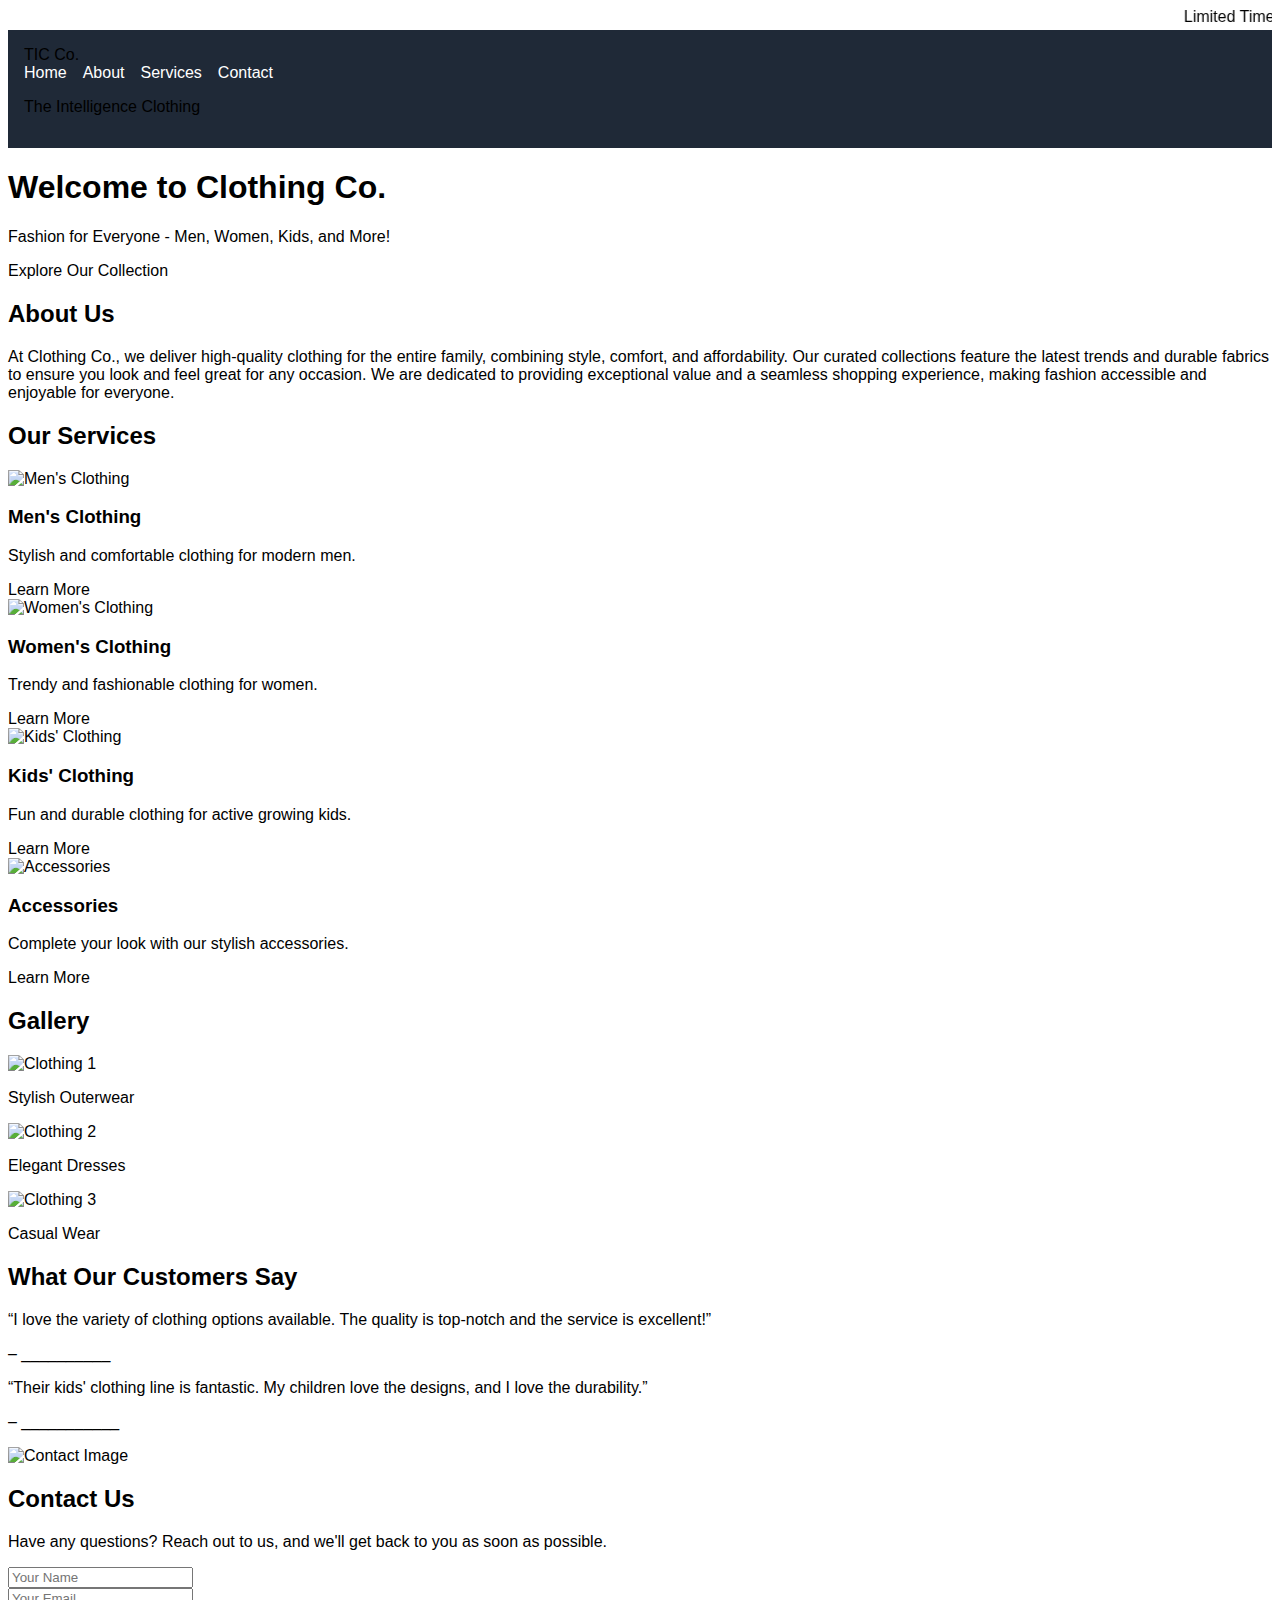
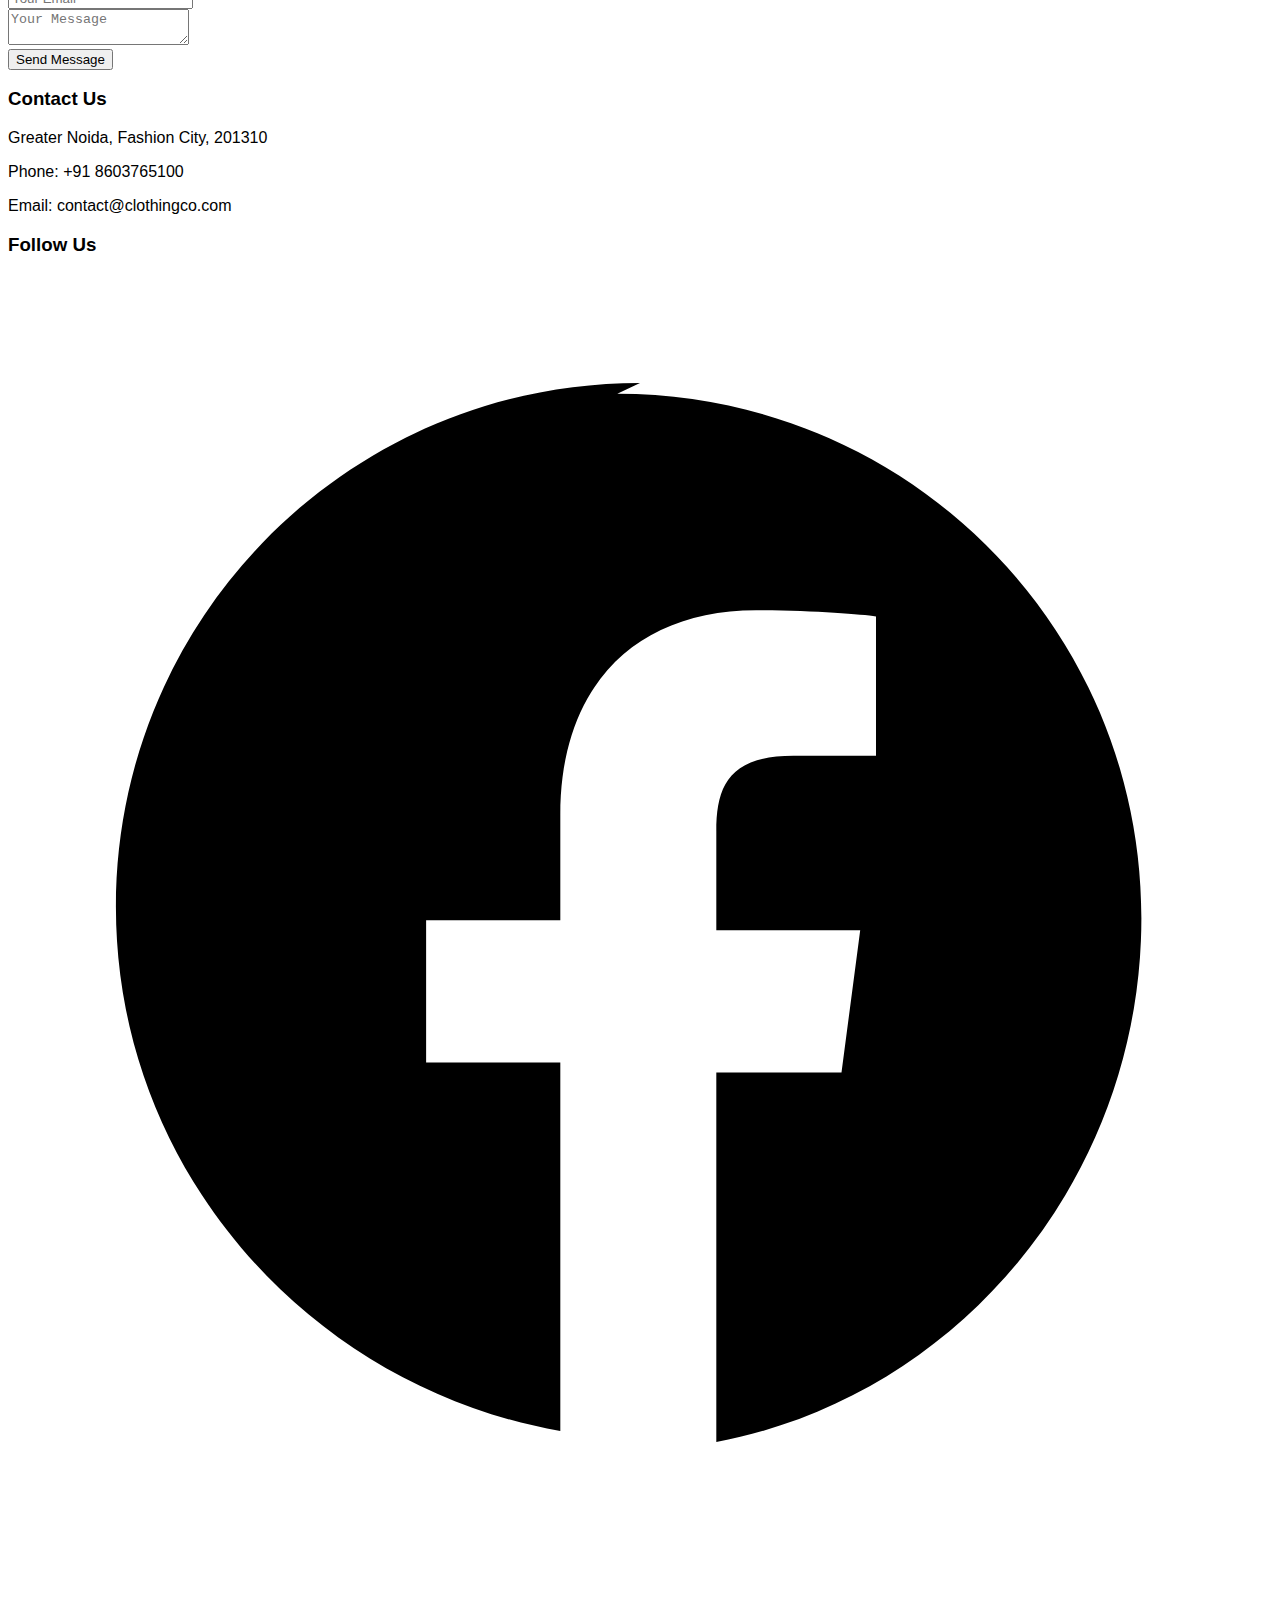
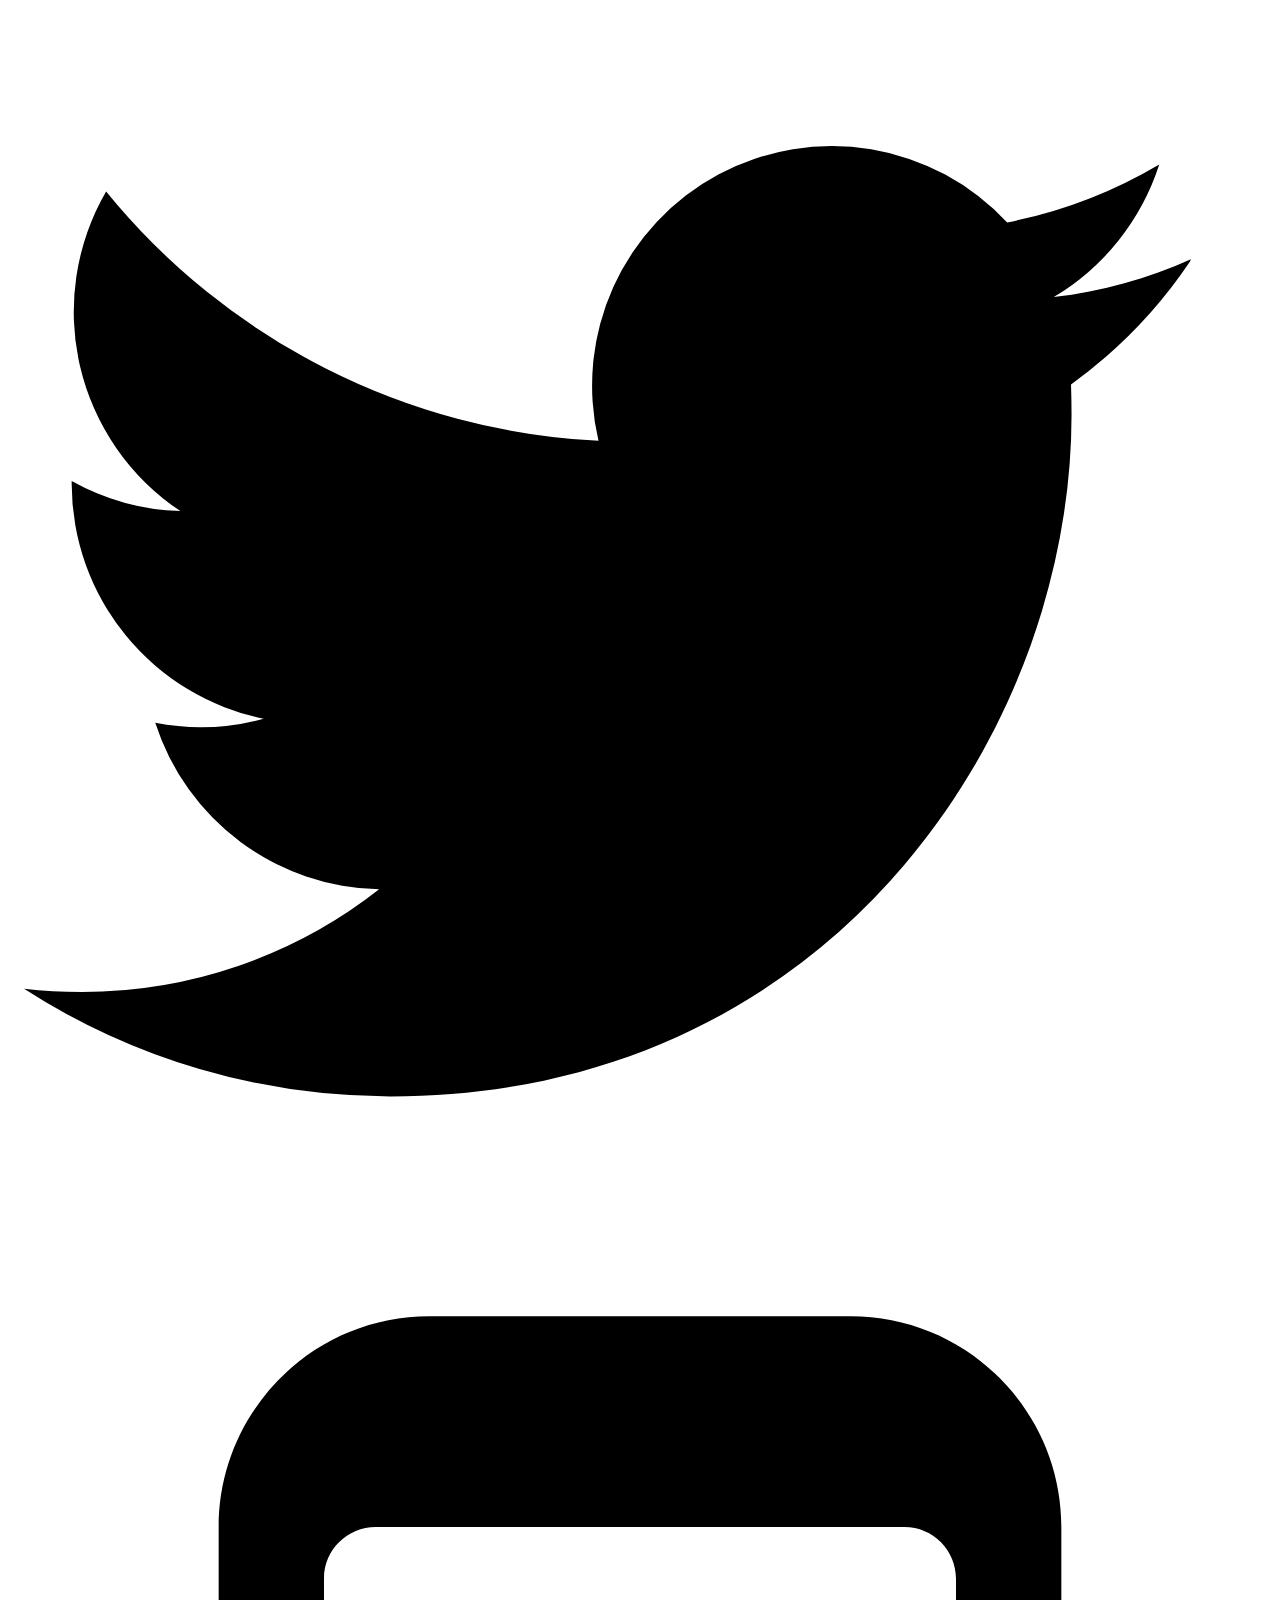
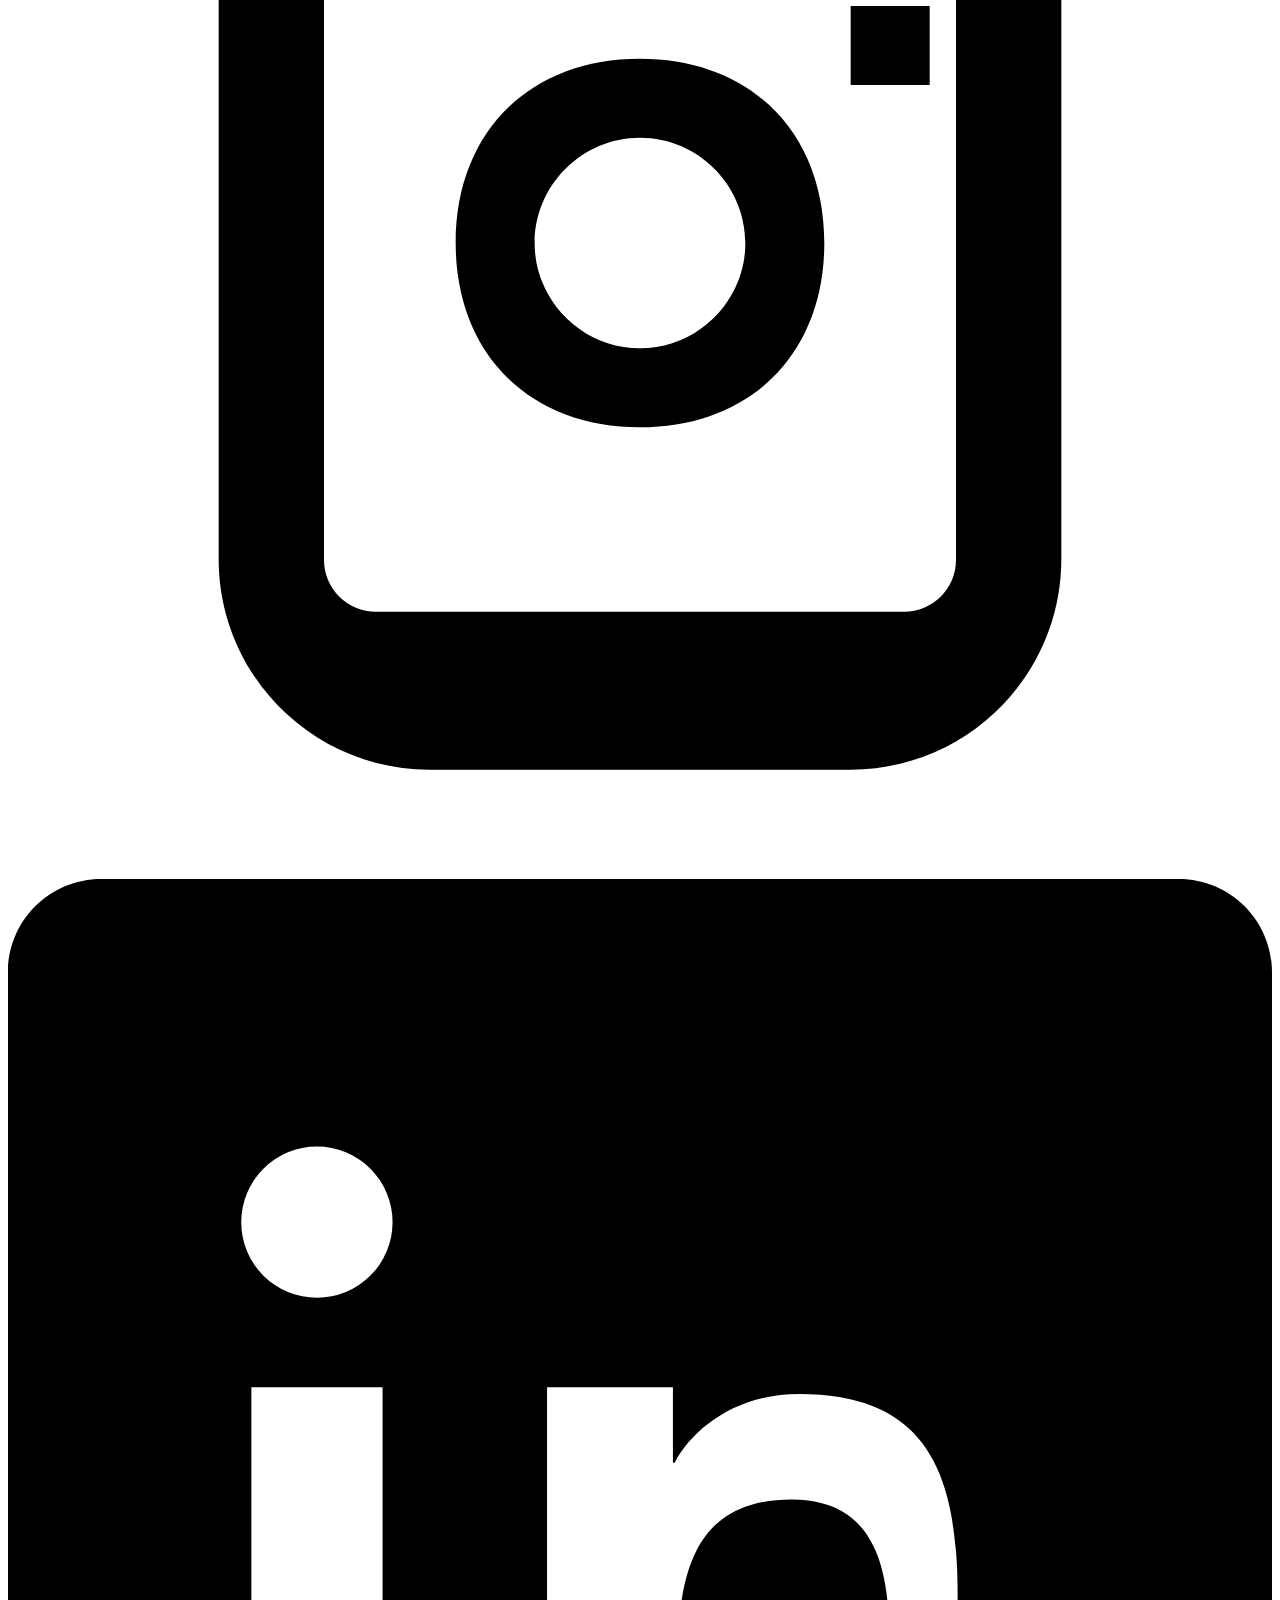
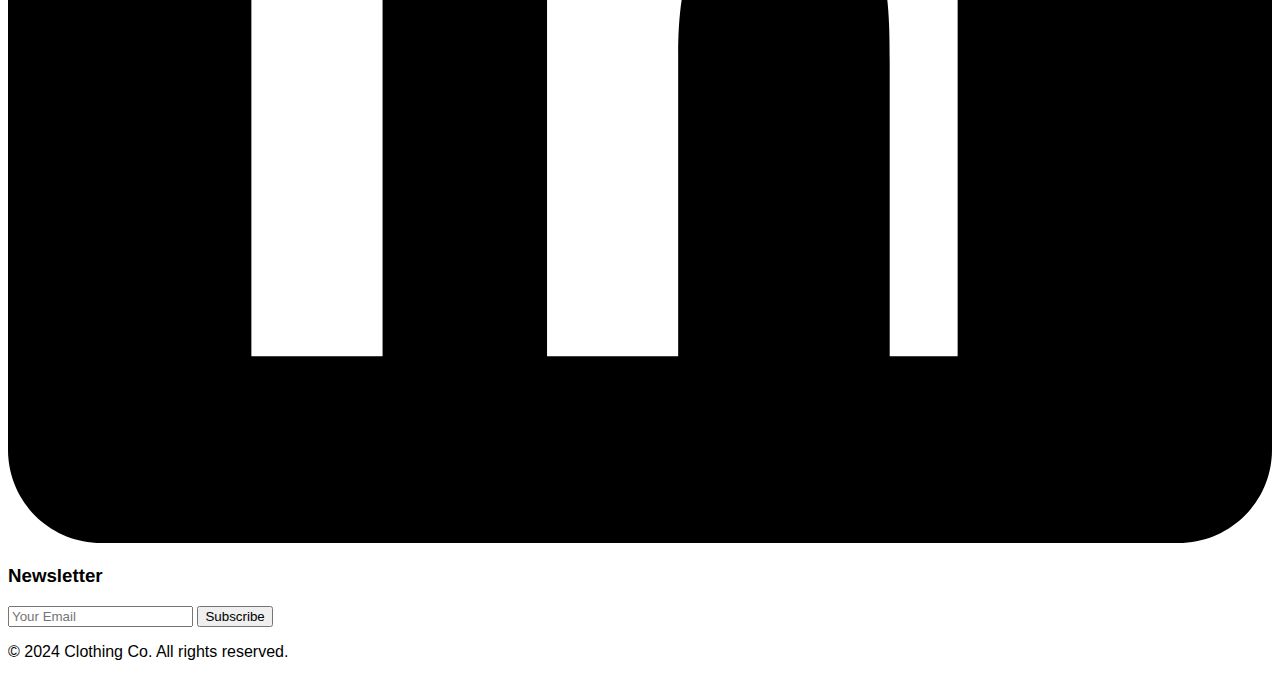
==== Landing page Clothing Advertisment/index.html @ f328c51f "Add files via upload" ====
<!DOCTYPE html>
<html lang="en">

<head>
    <meta charset="UTF-8">
    <meta name="viewport" content="width=device-width, initial-scale=1.0">
    <title>Clothing Advertisement Company</title>
    <link href="https://cdn.jsdelivr.net/npm/tailwindcss@2.2.19/dist/tailwind.min.css" rel="stylesheet">
    <link rel="shortcut icon" href="https://cdn.icon-icons.com/icons2/1581/PNG/512/3668861-clothes-fashion-outfit-tshirt_108013.png" type="image/x-icon">
    <link rel="stylesheet" href="styles.css">
</head>

<body class="bg-gray-900 text-gray-100">
    <!-- Marquee Offer -->
    <div class="bg-gray-900 text-white text-center p-2">
        <marquee behavior="scroll" direction="left" scrollamount="10">
            Limited Time Offer: Get 20% off on all items! Use code TIC20 at checkout.
        </marquee>
    </div>

    <!-- Navbar -->
    <nav class="bg-gray-800 p-4">
        <div class="container mx-auto flex justify-between items-center">
            <a href="#" class="text-2xl font-bold text-white">TIC Co.</a>
            <button id="menu-button" class="text-white md:hidden focus:outline-none">
            <svg class="w-6 h-6" fill="none" stroke="currentColor" viewBox="0 0 24 24" xmlns="http://www.w3.org/2000/svg">
                <path stroke-linecap="round" stroke-linejoin="round" stroke-width="2" d="M4 6h16M4 12h16M4 18h16"></path>
            </svg>
        </button>
            <ul id="menu" class="hidden md:flex space-x-4 mt-4">
                <!-- Added 'mt-2' for margin top -->
                <li><a href="#home" class="hover:text-primary">Home</a></li>
                <li><a href="#about" class="hover:text-primary">About</a></li>
                <li><a href="#services" class="hover:text-primary">Services</a></li>
                <li><a href="#contact" class="hover:text-primary">Contact</a></li>
            </ul>
        </div>
        <ul id="mobile-menu" class="absolute top-16 right-0 bg-gray-800 text-white w-full md:hidden hidden flex-col space-y-4 mt-2">
            <!-- Added 'mt-2' for margin top -->
            <li><a href="#home" class="block px-4 py-2">Home</a></li>
            <li><a href="#about" class="block px-4 py-2">About</a></li>
            <li><a href="#services" class="block px-4 py-2">Services</a></li>
            <li><a href="#contact" class="block px-4 py-2">Contact</a></li>
        </ul>
        <p class="text-white-400 mt-4">The Intelligence Clothing</p>
    </nav>

    <!-- Hero Section -->
    <section id="home" class="relative h-screen bg-cover bg-center" style="background-image: url('https://images.unsplash.com/photo-1519554318711-aaf73ece6ff9?q=80&w=2070&auto=format&fit=crop&ixlib=rb-4.0.3&ixid=M3wxMjA3fDB8MHxwaG90by1wYWdlfHx8fGVufDB8fHx8fA%3D%3D');">
        <div class="absolute inset-0 bg-black opacity-60"></div>
        <div class="container mx-auto h-full flex items-center justify-center">
            <div class="text-center text-white z-10">
                <h1 class="text-4xl md:text-5xl font-bold mb-4 animate__animated animate__fadeIn">Welcome to Clothing Co.</h1>
                <p class="text-lg md:text-xl mb-8 animate__animated animate__fadeIn animate__delay-1s">Fashion for Everyone - Men, Women, Kids, and More!</p>
                <a href="#services" class="bg-primary text-white py-2 px-4 rounded hover:bg-blue-700 transition duration-300">Explore Our Collection</a>
            </div>
        </div>
    </section>

    <!-- About Section -->
    <section id="about" class="py-16 bg-gray-800">
        <div class="container mx-auto text-center">
            <h2 class="text-3xl font-bold mb-6 text-primary">About Us</h2>
            <p class="text-lg mb-6 text-gray-300 mx-auto max-w-lg">At Clothing Co., we deliver high-quality clothing for the entire family, combining style, comfort, and affordability. Our curated collections feature the latest trends and durable fabrics to ensure you look and feel great for any occasion.
                We are dedicated to providing exceptional value and a seamless shopping experience, making fashion accessible and enjoyable for everyone.</p>
        </div>
    </section>
    <section id="services" class="py-16 bg-gray-700">
        <div class="container mx-auto text-center">
            <h2 class="text-3xl font-bold mb-8 text-primary">Our Services</h2>
            <div class="grid grid-cols-1 md:grid-cols-2 lg:grid-cols-4 gap-8 px-4">
                <!-- Men's Clothing -->
                <div class="bg-gray-800 p-6 rounded-lg shadow-lg">
                    <img src="https://www.sustainablejungle.com/wp-content/uploads/2022/11/Images-by-United-by-Blue-1.jpg" alt="Men's Clothing" class="w-full h-32 object-cover mb-4 rounded-lg">
                    <h3 class="text-xl font-semibold mb-4 text-success">Men's Clothing</h3>
                    <p>Stylish and comfortable clothing for modern men.</p>
                    <a href="mens.html" class="inline-block mt-4 text-white bg-primary hover:bg-primary-dark py-2 px-4 rounded-lg transition duration-300">Learn More</a>
                </div>
                <!-- Women's Clothing -->
                <div class="bg-gray-800 p-6 rounded-lg shadow-lg">
                    <img src="https://d2line.com/thatlook/wp-content/uploads/sites/4/2022/09/women-fashion-and-women-clothing.png" alt="Women's Clothing" class="w-full h-32 object-cover mb-4 rounded-lg">
                    <h3 class="text-xl font-semibold mb-4 text-success">Women's Clothing</h3>
                    <p>Trendy and fashionable clothing for women.</p>
                    <a href="womens.html" class="inline-block mt-4 text-white bg-primary hover:bg-primary-dark py-2 px-4 rounded-lg transition duration-300">Learn More</a>
                </div>
                <!-- Kids' Clothing -->
                <div class="bg-gray-800 p-6 rounded-lg shadow-lg">
                    <img src="https://prathaa.in/cdn/shop/articles/PHOTO-2021-08-08-19-40-33-686608.jpg?v=1722067300" alt="Kids' Clothing" class="w-full h-32 object-cover mb-4 rounded-lg">
                    <h3 class="text-xl font-semibold mb-4 text-success">Kids' Clothing</h3>
                    <p>Fun and durable clothing for active growing kids.</p>
                    <a href="kids.html" class="inline-block mt-4 text-white bg-primary hover:bg-primary-dark py-2 px-4 rounded-lg transition duration-300">Learn More</a>
                </div>
                <!-- Accessories -->
                <div class="bg-gray-800 p-6 rounded-lg shadow-lg">
                    <img src="https://images.ctfassets.net/3s5io6mnxfqz/3q6QfJJZgqTljZhxbwliRz/ecde7628474fb6613b460adedf02f64f/AdobeStock_185261221.jpeg" alt="Accessories" class="w-full h-32 object-cover mb-4 rounded-lg">
                    <h3 class="text-xl font-semibold mb-4 text-success">Accessories</h3>
                    <p>Complete your look with our stylish accessories.</p>
                    <a href="accessories.html" class="inline-block mt-4 text-white bg-primary hover:bg-primary-dark py-2 px-4 rounded-lg transition duration-300">Learn More</a>
                </div>
            </div>
        </div>
    </section>

    <!-- Gallery Section -->
    <section id="gallery" class="py-16 bg-gray-900">
        <div class="container mx-auto text-center">
            <h2 class="text-3xl font-bold mb-8 text-primary">Gallery</h2>
            <div class="grid grid-cols-1 md:grid-cols-2 lg:grid-cols-3 gap-6">
                <!-- Gallery Item 1 -->
                <div class="relative group">
                    <img src="https://images.unsplash.com/photo-1706883085307-40b73255769f?q=80&w=1935&auto=format&fit=crop&ixlib=rb-4.0.3&ixid=M3wxMjA3fDB8MHxwaG90by1wYWdlfHx8fGVufDB8fHx8fA%3D%3D" alt="Clothing 1" class="w-full h-80 object-cover rounded-lg transition-transform transform group-hover:scale-105">
                    <div class="absolute inset-0 bg-black bg-opacity-60 flex items-center justify-center opacity-0 group-hover:opacity-100 transition-opacity duration-300">
                        <p class="text-white text-lg font-semibold">Stylish Outerwear</p>
                    </div>
                </div>

                <!-- Gallery Item 2 -->
                <div class="relative group">
                    <img src="https://images.unsplash.com/photo-1416339698674-4f118dd3388b?q=80&w=1936&auto=format&fit=crop&ixlib=rb-4.0.3&ixid=M3wxMjA3fDB8MHxwaG90by1wYWdlfHx8fGVufDB8fHx8fA%3D%3D" alt="Clothing 2" class="w-full h-80 object-cover rounded-lg transition-transform transform group-hover:scale-105">
                    <div class="absolute inset-0 bg-black bg-opacity-60 flex items-center justify-center opacity-0 group-hover:opacity-100 transition-opacity duration-300">
                        <p class="text-white text-lg font-semibold">Elegant Dresses</p>
                    </div>
                </div>

                <!-- Gallery Item 3 -->
                <div class="relative group">
                    <img src="https://images.unsplash.com/photo-1525507119028-ed4c629a60a3?q=80&w=1935&auto=format&fit=crop&ixlib=rb-4.0.3&ixid=M3wxMjA3fDB8MHxwaG90by1wYWdlfHx8fGVufDB8fHx8fA%3D%3D" alt="Clothing 3" class="w-full h-80 object-cover rounded-lg transition-transform transform group-hover:scale-105">
                    <div class="absolute inset-0 bg-black bg-opacity-60 flex items-center justify-center opacity-0 group-hover:opacity-100 transition-opacity duration-300">
                        <p class="text-white text-lg font-semibold">Casual Wear</p>
                    </div>
                </div>
            </div>
        </div>
    </section>


    <!-- Testimonials Section -->
    <section id="testimonials" class="py-16 bg-gray-800">
        <div class="container mx-auto text-center">
            <h2 class="text-3xl font-bold mb-8 text-primary">What Our Customers Say</h2>
            <div class="flex flex-col space-y-8">
                <div class="bg-gray-700 p-6 rounded-lg shadow-lg">
                    <p class="text-lg mb-4">“I love the variety of clothing options available. The quality is top-notch and the service is excellent!”</p>
                    <p class="font-semibold">– __________</p>
                </div>
                <div class="bg-gray-700 p-6 rounded-lg shadow-lg">
                    <p class="text-lg mb-4">“Their kids' clothing line is fantastic. My children love the designs, and I love the durability.”</p>
                    <p class="font-semibold">– ___________</p>
                </div>
            </div>
        </div>
    </section>

    <!-- Contact Section -->
    <section id="contact" class="py-16 bg-gray-700">
        <div class="container mx-auto px-4">
            <div class="flex flex-col lg:flex-row items-center justify-center bg-gray-800 rounded-lg shadow-md overflow-hidden max-w-6xl mx-auto">
                <!-- Image Section -->
                <div class="lg:w-1/2 flex justify-center p-4 lg:p-8">
                    <img src="https://wisdomspringstraining.com/wp-content/uploads/2017/08/156148-160269.png" alt="Contact Image" class="w-full max-w-xs rounded-lg shadow-md">
                </div>

                <!-- Contact Form Section -->
                <div class="lg:w-1/2 flex flex-col items-center p-6 lg:p-8">
                    <h2 class="text-3xl font-bold mb-6 text-primary text-center">Contact Us</h2>
                    <p class="text-lg mb-6 text-center text-gray-300">Have any questions? Reach out to us, and we'll get back to you as soon as possible.</p>
                    <form class="w-full max-w-md space-y-4">
                        <div class="mb-4">
                            <input type="text" placeholder="Your Name" class="w-full p-4 bg-gray-900 text-white rounded focus:outline-none focus:ring-2 focus:ring-primary transition duration-300">
                        </div>
                        <div class="mb-4">
                            <input type="email" placeholder="Your Email" class="w-full p-4 bg-gray-900 text-white rounded focus:outline-none focus:ring-2 focus:ring-primary transition duration-300">
                        </div>
                        <div class="mb-4">
                            <textarea placeholder="Your Message" class="w-full p-4 bg-gray-900 text-white rounded focus:outline-none focus:ring-2 focus:ring-primary transition duration-300"></textarea>
                        </div>
                        <button type="submit" class="bg-success text-white py-2 px-6 rounded-lg hover:bg-green-700 transition duration-300">Send Message</button>
                    </form>
                </div>
            </div>
        </div>
    </section>


    <!-- Footer -->
    <footer class="bg-gray-900 py-12">
        <div class="container mx-auto text-center">
            <div class="flex flex-col lg:flex-row justify-between items-start lg:items-center mb-8">
                <!-- Contact Us -->
                <div class="mb-6 lg:mb-0 w-full lg:w-1/3">
                    <h3 class="text-2xl font-bold text-primary mb-4">Contact Us</h3>
                    <p class="text-gray-300 mb-2">Greater Noida, Fashion City, 201310</p>
                    <p class="text-gray-300 mb-2">Phone: <a href="tel:+918603765100" class="hover:underline">+91 8603765100</a></p>
                    <p class="text-gray-300 mb-2">Email: <a href="mailto:contact@clothingco.com" class="hover:underline">contact@clothingco.com</a></p>
                </div>
                <!-- Follow Us -->
                <div class="mb-6 lg:mb-0 w-full lg:w-1/3">
                    <h3 class="text-2xl font-bold text-primary mb-4">Follow Us</h3>
                    <div class="flex justify-center space-x-6">
                        <a href="#" class="text-gray-400 hover:text-gray-100" aria-label="Facebook">
                            <svg class="w-6 h-6" fill="currentColor" viewBox="0 0 24 24" xmlns="http://www.w3.org/2000/svg">
                                <path d="M12 2.049c-5.51 0-9.951 4.44-9.951 9.951 0 4.975 3.656 9.103 8.438 9.951v-7h-2.548v-2.7h2.548v-2.003c0-2.513 1.496-3.881 3.717-3.881 1.075 0 2.01.08 2.277.116v2.645h-1.566c-1.229 0-1.466.584-1.466 1.433v1.882h2.732l-.355 2.7h-2.377v7.014c4.549-.848 8.071-4.974 8.071-9.949 0-5.511-4.44-9.951-9.951-9.951z"></path>
                            </svg>
                        </a>
                        <a href="#" class="text-gray-400 hover:text-gray-100" aria-label="Twitter">
                            <svg class="w-6 h-6" fill="currentColor" viewBox="0 0 24 24" xmlns="http://www.w3.org/2000/svg">
                                <path d="M22.46 6.003c-.815.364-1.688.61-2.605.72a4.565 4.565 0 002.004-2.518 9.086 9.086 0 01-2.887 1.1 4.551 4.551 0 00-7.76 4.147 12.878 12.878 0 01-9.349-4.735 4.551 4.551 0 001.411 6.07 4.532 4.532 0 01-2.065-.572v.057a4.555 4.555 0 003.646 4.457 4.54 4.54 0 01-2.059.078 4.558 4.558 0 004.251 3.161 9.126 9.126 0 01-5.653 1.95c-.367 0-.73-.021-1.089-.063a12.831 12.831 0 006.957 2.046c8.354 0 12.932-6.927 12.932-12.932 0-.197-.004-.393-.01-.588a9.19 9.19 0 002.259-2.333z"></path>
                            </svg>
                        </a>
                        <a href="#" class="text-gray-400 hover:text-gray-100" aria-label="Instagram">
                            <svg class="w-6 h-6" fill="currentColor" viewBox="0 0 24 24" xmlns="http://www.w3.org/2000/svg">
                                <path d="M16 2H8C5.791 2 4 3.791 4 6v12c0 2.209 1.791 4 4 4h8c2.209 0 4-1.791 4-4V6c0-2.209-1.791-4-4-4zm2 16.019c0 .551-.448.981-.981.981H6.981A.981.981 0 016 18.019V6.981c0-.551.448-.981.981-.981h10.038c.551 0 .981.448.981.981v12.038zM12 8.5c-2.1 0-3.5 1.4-3.5 3.5s1.4 3.5 3.5 3.5 3.5-1.4 3.5-3.5-1.4-3.5-3.5-3.5zm0 5.5c-1.1 0-2-.9-2-2s.9-2 2-2 2 .9 2 2-.9 2-2 2zm4-6.5h1.5v1.5H16v-1.5z"></path>
                            </svg>
                        </a>
                        <a href="#" class="text-gray-400 hover:text-gray-100" aria-label="LinkedIn">
                            <svg class="w-6 h-6" fill="currentColor" viewBox="0 0 24 24" xmlns="http://www.w3.org/2000/svg">
                                <path d="M22.23 0H1.77C.791 0 0 .791 0 1.77v20.46c0 .979.791 1.77 1.77 1.77h20.46c.979 0 1.77-.791 1.77-1.77V1.77C24 .791 23.209 0 22.23 0zM7.112 20.452H4.621V9.65h2.491v10.802zm-1.246-12.5a1.436 1.436 0 11-.001-2.873 1.436 1.436 0 01.001 2.873zm13.366 12.5h-2.491v-5.606c0-1.338-.026-3.063-1.865-3.063-1.865 0-2.151 1.454-2.151 2.96v5.709h-2.49V9.65h2.39v1.432h.034c.334-.634 1.153-1.305 2.37-1.305 2.538 0 3.002 1.67 3.002 3.848v7.827z"></path>
                            </svg>
                        </a>
                    </div>
                </div>
                <!-- Newsletter -->
                <div class="py-8 px-4 bg-gray-900 rounded-lg shadow-md w-full lg:w-1/3">
                    <h3 class="text-2xl font-bold text-primary mb-6">Newsletter</h3>
                    <form action="#" method="POST" class="flex flex-col items-center">
                        <input type="email" name="newsletter-email" placeholder="Your Email" class="w-full max-w-xs p-4 mb-4 border border-gray-600 bg-gray-800 text-white rounded-lg focus:outline-none focus:ring-2 focus:ring-primary transition duration-300">
                        <button type="submit" class="bg-blue-700 text-white py-2 px-6 rounded-lg hover:bg-green-600 transition duration-300">Subscribe</button>
                    </form>
                </div>
            </div>
            <div class="border-t border-gray-700 pt-6">
                <p class="text-gray-400">&copy; 2024 Clothing Co. All rights reserved.</p>
            </div>
        </div>
    </footer>

    <script src="script.js"></script>
</body>

</html>
---- Landing page Clothing Advertisment/styles.css ----
/* General Styles */

body {
    font-family: 'Arial', sans-serif;
}

a {
    text-decoration: none;
    color: inherit;
}

nav {
    background-color: #1f2937;
    padding: 1rem;
}

nav ul {
    list-style: none;
    margin: 0;
    padding: 0;
    display: flex;
    gap: 1rem;
}

nav ul li {
    position: relative;
}

nav ul li a {
    color: #ffffff;
    transition: color 0.3s;
}

nav ul li a:hover {
    color: #3b82f6;
}


/* Mobile Menu Button */

#menu-button {
    background: none;
    border: none;
    color: #ffffff;
    font-size: 1.5rem;
    cursor: pointer;
    display: none;
    /* Initially hidden, shown on mobile */
}


/* Desktop Menu */

#menu {
    display: flex;
    gap: 1rem;
}


/* Mobile Menu */

#mobile-menu {
    display: none;
    /* Hidden by default */
    flex-direction: column;
    gap: 1rem;
    position: absolute;
    top: 100%;
    left: 0;
    width: 100%;
    background-color: #1f2937;
    padding: 1rem;
    z-index: 10;
}

#mobile-menu a {
    color: #ffffff;
    padding: 0.5rem 0;
    border-bottom: 1px solid #374151;
}

@media (max-width: 768px) {
    #menu {
        display: none;
        /* Hide desktop menu on mobile */
    }
    #menu-button {
        display: block;
        /* Show the mobile menu button */
    }
}
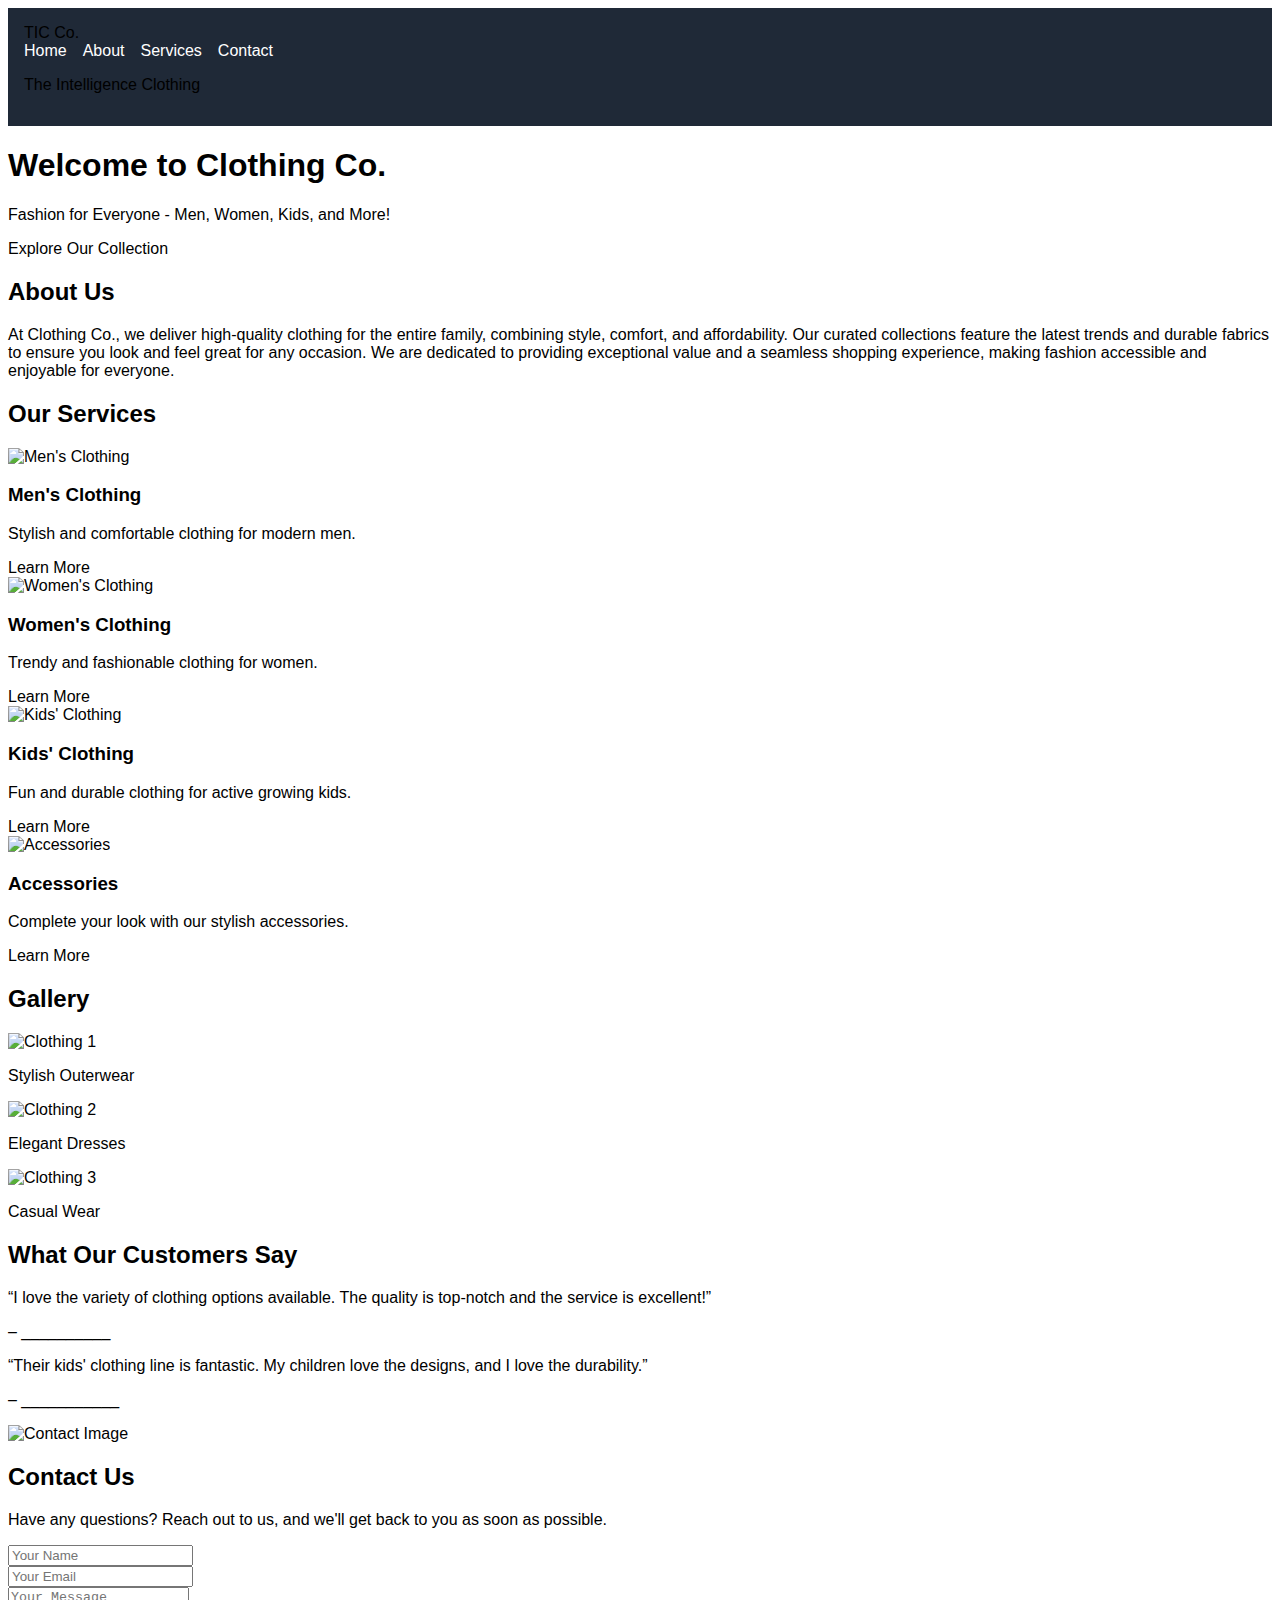
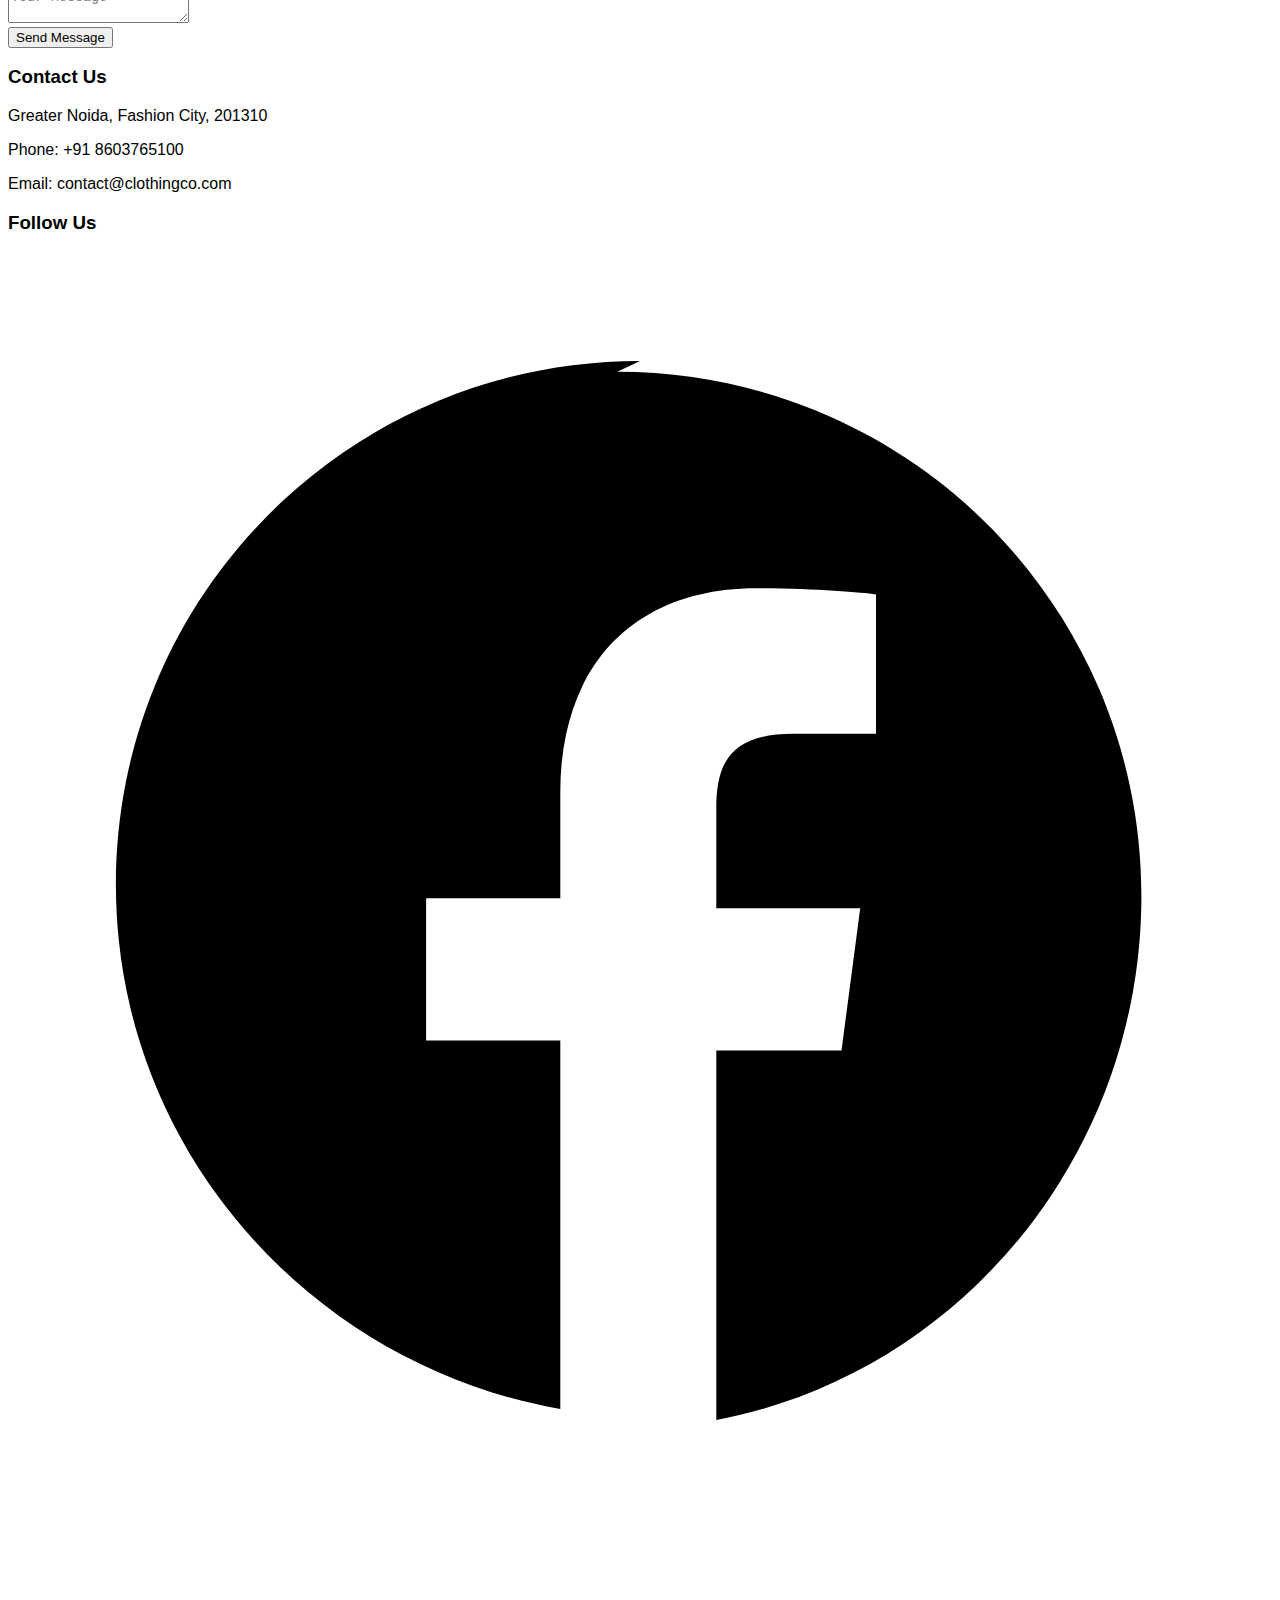
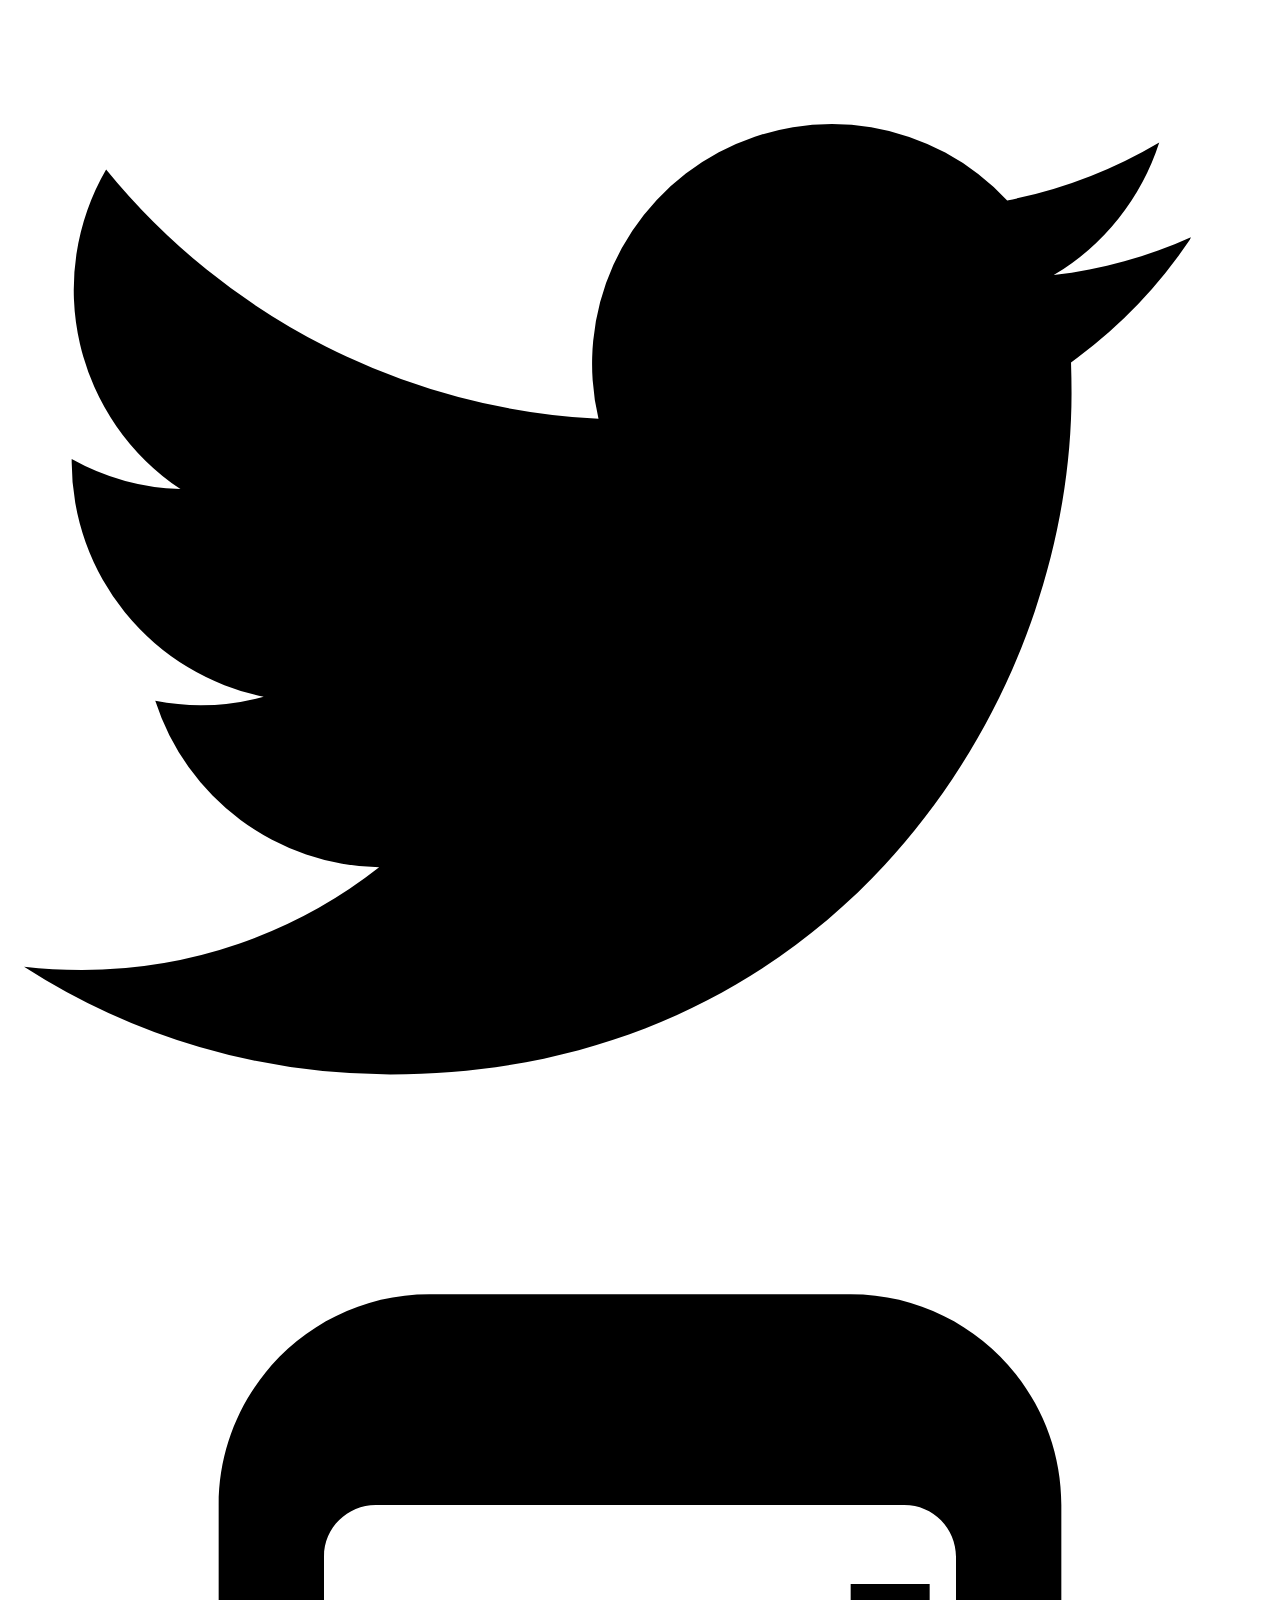
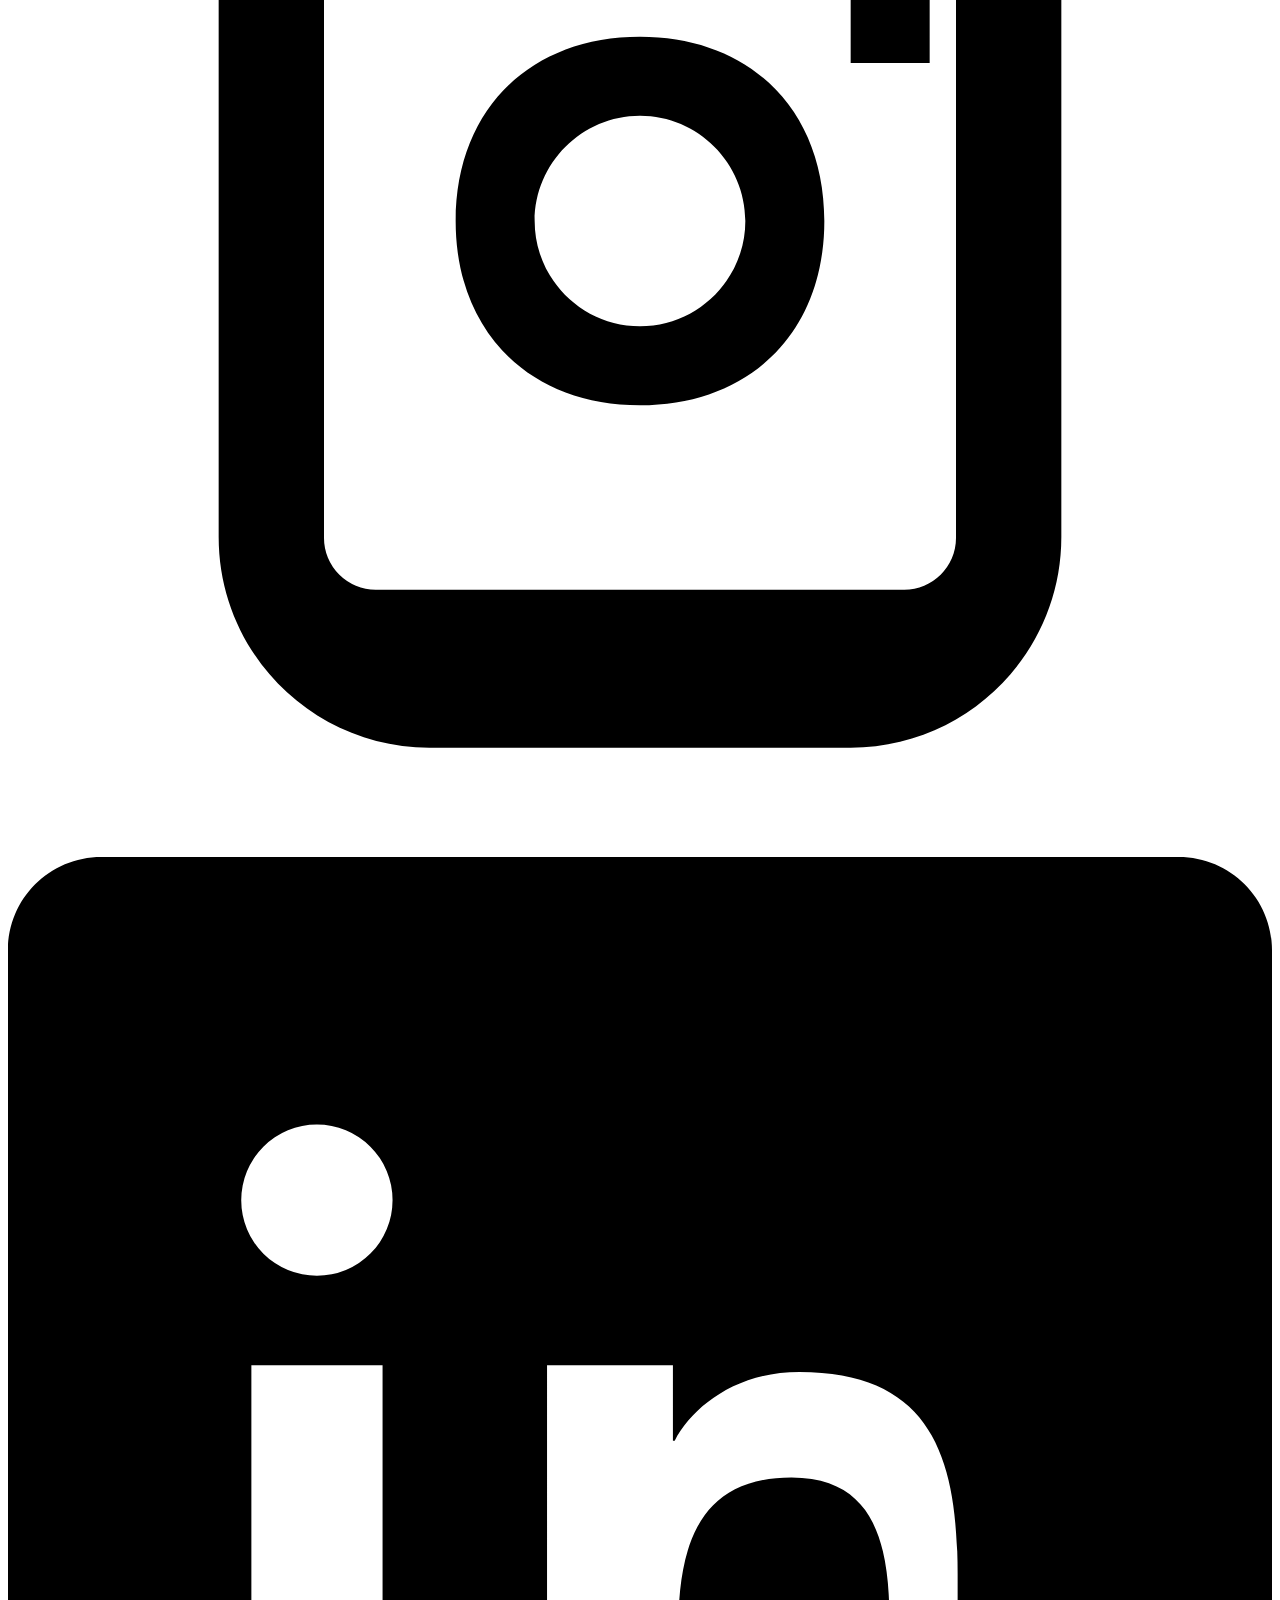
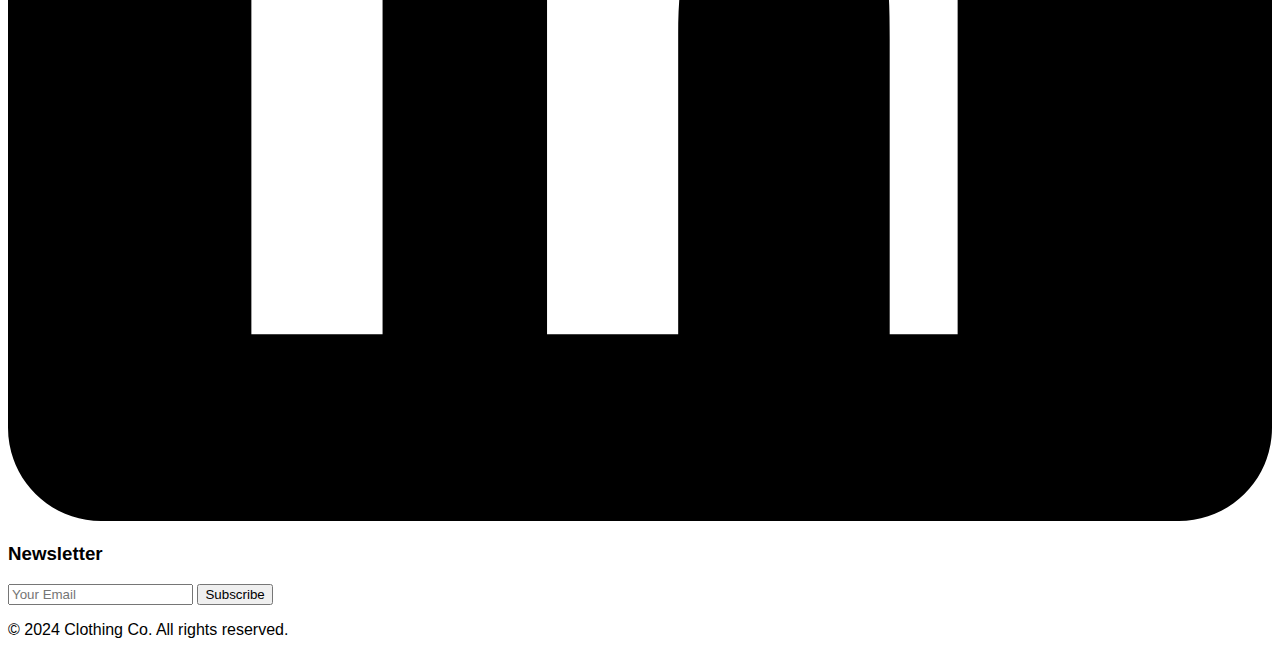
==== commit 909c148a: "Update index.html" ====
--- a/Landing page Clothing Advertisment/index.html
+++ b/Landing page Clothing Advertisment/index.html
@@ -11,12 +11,6 @@
 </head>
 
 <body class="bg-gray-900 text-gray-100">
-    <!-- Marquee Offer -->
-    <div class="bg-gray-900 text-white text-center p-2">
-        <marquee behavior="scroll" direction="left" scrollamount="10">
-            Limited Time Offer: Get 20% off on all items! Use code TIC20 at checkout.
-        </marquee>
-    </div>
 
     <!-- Navbar -->
     <nav class="bg-gray-800 p-4">
@@ -27,7 +21,7 @@
                 <path stroke-linecap="round" stroke-linejoin="round" stroke-width="2" d="M4 6h16M4 12h16M4 18h16"></path>
             </svg>
         </button>
-            <ul id="menu" class="hidden md:flex space-x-4 mt-4">
+            <ul id="menu" class="hidden md:flex space-x-4 mt-2">
                 <!-- Added 'mt-2' for margin top -->
                 <li><a href="#home" class="hover:text-primary">Home</a></li>
                 <li><a href="#about" class="hover:text-primary">About</a></li>
@@ -52,7 +46,7 @@
             <div class="text-center text-white z-10">
                 <h1 class="text-4xl md:text-5xl font-bold mb-4 animate__animated animate__fadeIn">Welcome to Clothing Co.</h1>
                 <p class="text-lg md:text-xl mb-8 animate__animated animate__fadeIn animate__delay-1s">Fashion for Everyone - Men, Women, Kids, and More!</p>
-                <a href="#services" class="bg-primary text-white py-2 px-4 rounded hover:bg-blue-700 transition duration-300">Explore Our Collection</a>
+                <a href="#services" class="bg-blue-700 text-white py-2 px-6 rounded-lg transition duration-300">Explore Our Collection</a>
             </div>
         </div>
     </section>
@@ -74,28 +68,28 @@
                     <img src="https://www.sustainablejungle.com/wp-content/uploads/2022/11/Images-by-United-by-Blue-1.jpg" alt="Men's Clothing" class="w-full h-32 object-cover mb-4 rounded-lg">
                     <h3 class="text-xl font-semibold mb-4 text-success">Men's Clothing</h3>
                     <p>Stylish and comfortable clothing for modern men.</p>
-                    <a href="mens.html" class="inline-block mt-4 text-white bg-primary hover:bg-primary-dark py-2 px-4 rounded-lg transition duration-300">Learn More</a>
+                    <a href="mens.html" class="inline-block mt-4 text-white bg-blue-700 hover:bg-primary-dark py-2 px-4 rounded-lg transition duration-300">Learn More</a>
                 </div>
                 <!-- Women's Clothing -->
                 <div class="bg-gray-800 p-6 rounded-lg shadow-lg">
                     <img src="https://d2line.com/thatlook/wp-content/uploads/sites/4/2022/09/women-fashion-and-women-clothing.png" alt="Women's Clothing" class="w-full h-32 object-cover mb-4 rounded-lg">
                     <h3 class="text-xl font-semibold mb-4 text-success">Women's Clothing</h3>
                     <p>Trendy and fashionable clothing for women.</p>
-                    <a href="womens.html" class="inline-block mt-4 text-white bg-primary hover:bg-primary-dark py-2 px-4 rounded-lg transition duration-300">Learn More</a>
+                    <a href="womens.html" class="inline-block mt-4 text-white bg-blue-700 hover:bg-primary-dark py-2 px-4 rounded-lg transition duration-300">Learn More</a>
                 </div>
                 <!-- Kids' Clothing -->
                 <div class="bg-gray-800 p-6 rounded-lg shadow-lg">
                     <img src="https://prathaa.in/cdn/shop/articles/PHOTO-2021-08-08-19-40-33-686608.jpg?v=1722067300" alt="Kids' Clothing" class="w-full h-32 object-cover mb-4 rounded-lg">
                     <h3 class="text-xl font-semibold mb-4 text-success">Kids' Clothing</h3>
                     <p>Fun and durable clothing for active growing kids.</p>
-                    <a href="kids.html" class="inline-block mt-4 text-white bg-primary hover:bg-primary-dark py-2 px-4 rounded-lg transition duration-300">Learn More</a>
+                    <a href="kids.html" class="inline-block mt-4 text-white bg-blue-700 hover:bg-primary-dark py-2 px-4 rounded-lg transition duration-300">Learn More</a>
                 </div>
                 <!-- Accessories -->
                 <div class="bg-gray-800 p-6 rounded-lg shadow-lg">
                     <img src="https://images.ctfassets.net/3s5io6mnxfqz/3q6QfJJZgqTljZhxbwliRz/ecde7628474fb6613b460adedf02f64f/AdobeStock_185261221.jpeg" alt="Accessories" class="w-full h-32 object-cover mb-4 rounded-lg">
                     <h3 class="text-xl font-semibold mb-4 text-success">Accessories</h3>
                     <p>Complete your look with our stylish accessories.</p>
-                    <a href="accessories.html" class="inline-block mt-4 text-white bg-primary hover:bg-primary-dark py-2 px-4 rounded-lg transition duration-300">Learn More</a>
+                    <a href="accessories.html" class="inline-block mt-4 text-white bg-blue-700 hover:bg-primary-dark py-2 px-4 rounded-lg transition duration-300">Learn More</a>
                 </div>
             </div>
         </div>
@@ -174,7 +168,7 @@
                         <div class="mb-4">
                             <textarea placeholder="Your Message" class="w-full p-4 bg-gray-900 text-white rounded focus:outline-none focus:ring-2 focus:ring-primary transition duration-300"></textarea>
                         </div>
-                        <button type="submit" class="bg-success text-white py-2 px-6 rounded-lg hover:bg-green-700 transition duration-300">Send Message</button>
+                        <button type="submit" class="bg-blue-700 text-white py-2 px-6 rounded-lg transition duration-300">Send Message</button>
                     </form>
                 </div>
             </div>
@@ -224,7 +218,7 @@
                     <h3 class="text-2xl font-bold text-primary mb-6">Newsletter</h3>
                     <form action="#" method="POST" class="flex flex-col items-center">
                         <input type="email" name="newsletter-email" placeholder="Your Email" class="w-full max-w-xs p-4 mb-4 border border-gray-600 bg-gray-800 text-white rounded-lg focus:outline-none focus:ring-2 focus:ring-primary transition duration-300">
-                        <button type="submit" class="bg-blue-700 text-white py-2 px-6 rounded-lg hover:bg-green-600 transition duration-300">Subscribe</button>
+                        <button type="submit" class="bg-blue-700 text-white py-2 px-6 rounded-lg transition duration-300">Subscribe</button>
                     </form>
                 </div>
             </div>
@@ -237,4 +231,4 @@
     <script src="script.js"></script>
 </body>
 
-</html>+</html>
